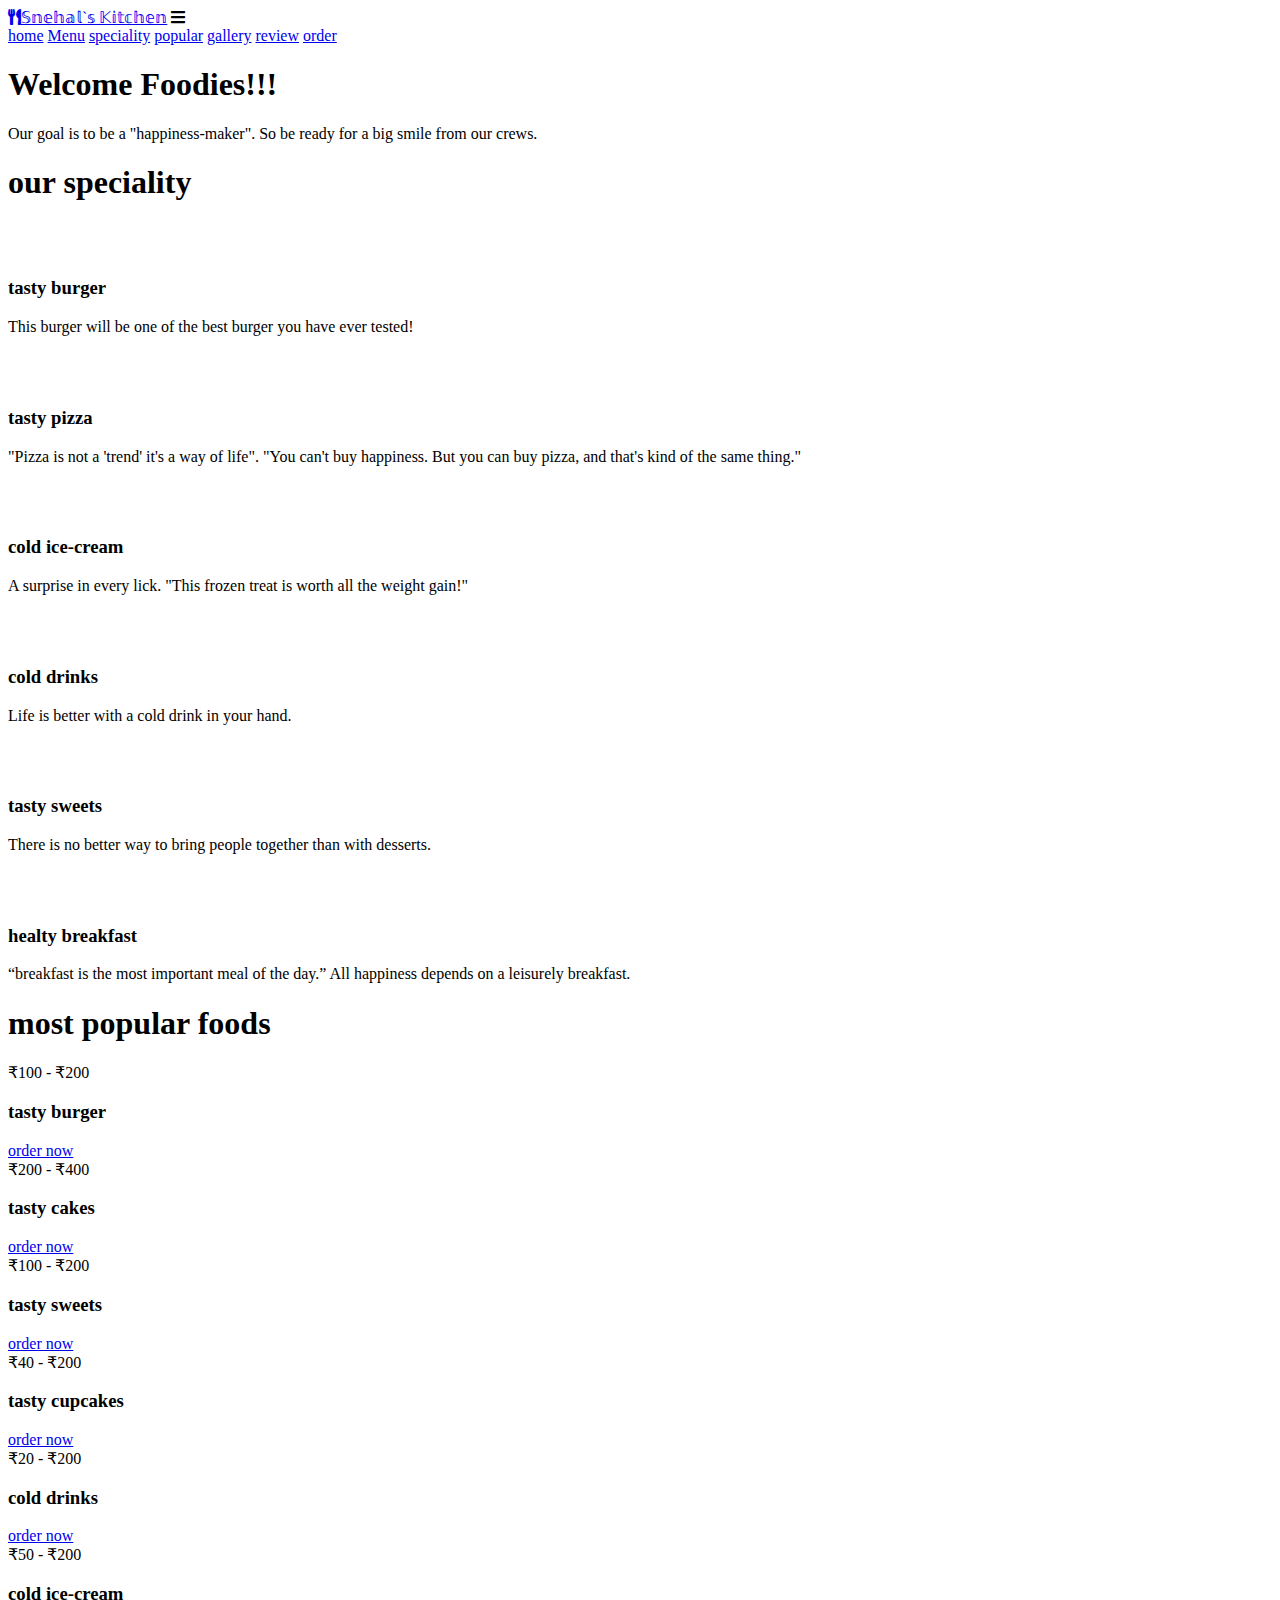
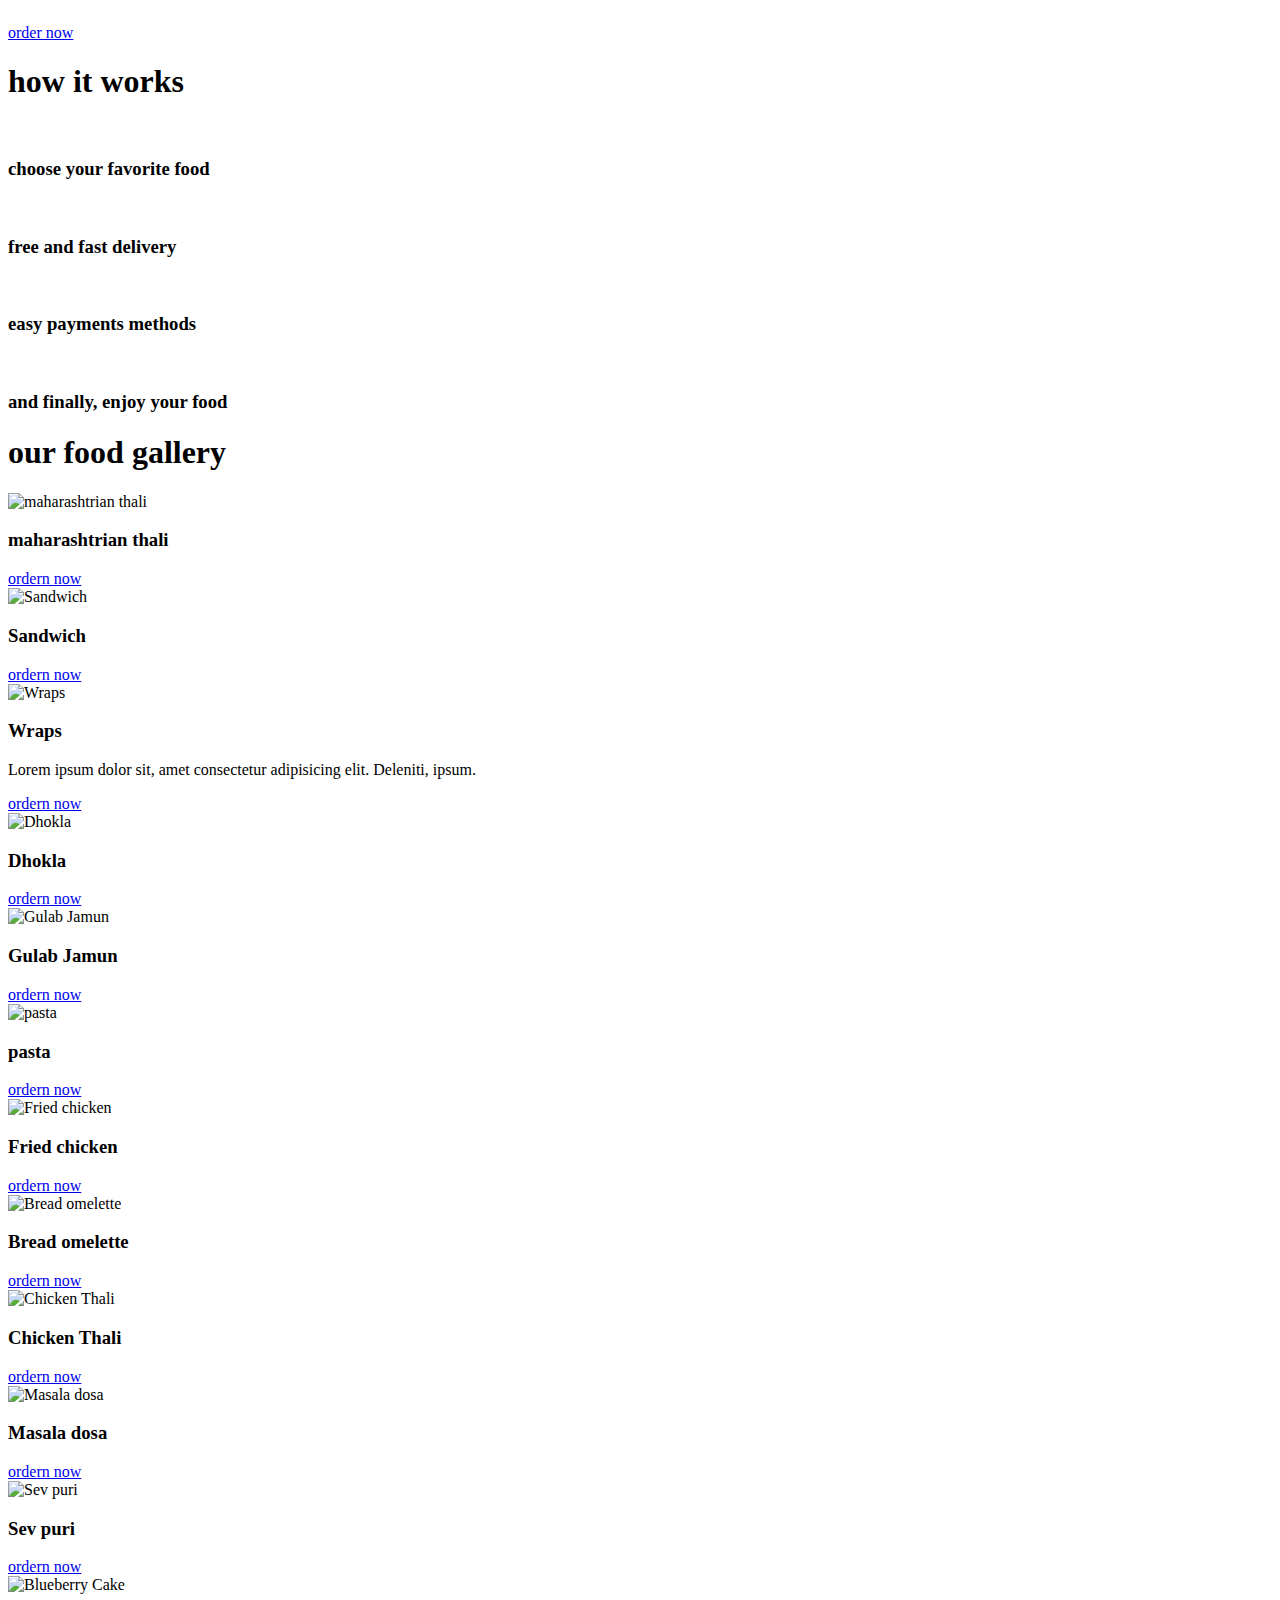
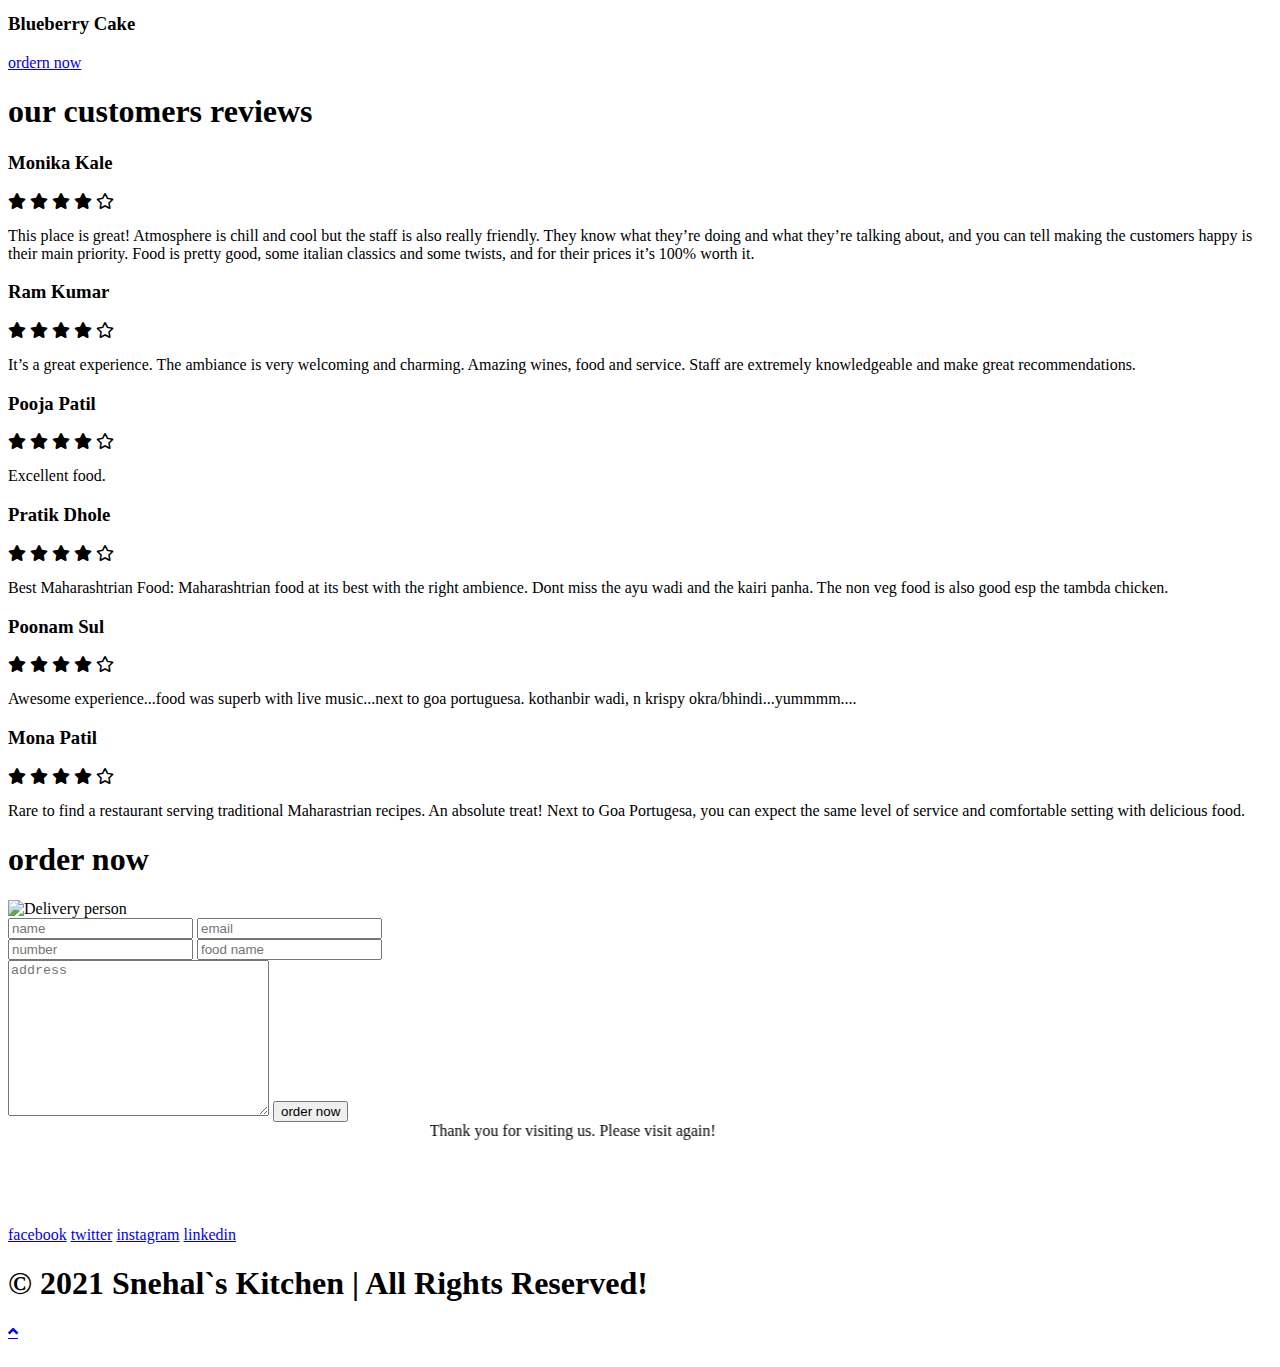
==== Project 2/index.html @ 7e24b0d9 "Create index.html" ====
<!DOCTYPE html>
<html lang="en">
<head>
    <meta charset="UTF-8">
    <meta name="viewport" content="width=device-width, initial-scale=1.0">
    <title>Snehal`s Kitchen</title>

    <!-- font awesome cdn link  -->
    <link rel="stylesheet" href="https://cdnjs.cloudflare.com/ajax/libs/font-awesome/5.15.3/css/all.min.css">

    <!-- custom css file link  -->
    <link rel="stylesheet" href="style.css">

</head>
<body>
    
<!-- header section starts  -->

<header>

    <a href="#" class="logo"><i class="fas fa-utensils"></i>&Sopf;&nopf;&eopf;&hopf;&aopf;&lopf;`&sopf; &Kopf;&iopf;&topf;&copf;&hopf;&eopf;&nopf;</a>

    <div id="menu-bar" class="fas fa-bars"></div>

    <nav class="navbar">
        <a href="#home">home</a>
        <a href="menu.html" target="_blank">Menu</a>
        <a href="#speciality">speciality</a>
        <a href="#popular">popular</a>
        <a href="#gallery">gallery</a>
        <a href="#review">review</a>
        <a href="#order">order</a>
    </nav>
    

</header>

<!-- header section ends -->

<!-- home section starts  -->

<section class="home" id="home">
        <div class="content" id="blackbox">
                <h1>Welcome Foodies!!! </h1>
                <p>Our goal is to be a "happiness-maker". So be ready for a big smile from our crews.</p>          
        </div>     
     
    
</section>

<!-- home section ends -->

<!-- speciality section starts  -->

<section class="speciality" id="speciality">

    <h1 class="heading"> our <span>speciality</span> </h1>

    <div class="box-container">

        <div class="box">
            <img class="image" src="images/s-img-1.jpg" alt="">
            <div class="content">
                <img src="images/s-1.png" alt="">
                <h3>tasty burger</h3>
                <p>This burger will be one of the best burger you have ever tested!</p>
            </div>
        </div>
        <div class="box">
            <img class="image" src="images/s-img-2.jpg" alt="">
            <div class="content">
                <img src="images/s-2.png" alt="">
                <h3>tasty pizza</h3>
                <p>"Pizza is not a 'trend' it's a way of life". "You can't buy happiness. But you can buy pizza, and that's kind of the same thing."</p>
            </div>
        </div>
        <div class="box">
            <img class="image" src="images/s-img-3.jpg" alt="">
            <div class="content">
                <img src="images/s-3.png" alt="">
                <h3>cold ice-cream</h3>
                <p>A surprise in every lick. "This frozen treat is worth all the weight gain!"</p>
            </div>
        </div>
        <div class="box">
            <img class="image" src="images/s-img-4.jpg" alt="">
            <div class="content">
                <img src="images/s-4.png" alt="">
                <h3>cold drinks</h3>
                <p>Life is better with a cold drink in your hand.</p>
            </div>
        </div>
        <div class="box">
            <img class="image" src="images/s-img-5.jpg" alt="">
            <div class="content">
                <img src="images/s-5.png" alt="">
                <h3>tasty sweets</h3>
                <p>There is no better way to bring people together than with desserts.</p>
            </div>
        </div>
        <div class="box">
            <img class="image" src="images/s-img-6.jpg" alt="">
            <div class="content">
                <img src="images/s-6.png" alt="">
                <h3>healty breakfast</h3>
                <p>“breakfast is the most important meal of the day.” All happiness depends on a leisurely breakfast.</p>
            </div>
        </div>

    </div>

</section>

<!-- speciality section ends -->

<!-- popular section starts  -->

<section class="popular" id="popular">

    <h1 class="heading"> most <span>popular</span> foods </h1>

    <div class="box-container">

        <div class="box">
            <span class="price"> &#8377;100 - &#8377;200 </span>
            <img src="images/p-1.jpg" alt="">
            <h3>tasty burger</h3>
            <a href="menu.html" class="btn">order now</a>
        </div>
        <div class="box">
            <span class="price"> &#8377;200 - &#8377;400 </span>
            <img src="images/p-2.jpg" alt="">
            <h3>tasty cakes</h3>
            <a href="menu.html" class="btn">order now</a>
        </div>
        <div class="box">
            <span class="price"> &#8377;100 - &#8377;200 </span>
            <img src="images/p-3.jpg" alt="">
            <h3>tasty sweets</h3>
            <a href="menu.html" class="btn">order now</a>
        </div>
        <div class="box">
            <span class="price"> &#8377;40 - &#8377;200 </span>
            <img src="images/p-4.jpg" alt="">
            <h3>tasty cupcakes</h3>
            <a href="menu.html" class="btn">order now</a>
        </div>
        <div class="box">
            <span class="price"> &#8377;20 - &#8377;200 </span>
            <img src="images/p-5.jpg" alt="">
            <h3>cold drinks</h3>
            <a href="menu.html" class="btn">order now</a>
        </div>
        <div class="box">
            <span class="price"> &#8377;50 - &#8377;200 </span>
            <img src="images/p-6.jpg" alt="">
            <h3>cold ice-cream</h3>
            <a href="menu.html" class="btn">order now</a>
        </div>

    </div>

</section>

<!-- popular section ends -->

<!-- steps section starts  -->

<div class="step-container">

    <h1 class="heading">how it <span>works</span></h1>

    <section class="steps">

        <div class="box">
            <img src="D:\KitchenStory\images/step-1.jpg" alt="">
            <h3>choose your favorite food</h3>
        </div>
        <div class="box">
            <img src="D:\KitchenStory\images/step-2.jpg" alt="">
            <h3>free and fast delivery</h3>
        </div>
        <div class="box">
            <img src="D:\KitchenStory\images/step-3.jpg" alt="">
            <h3>easy payments methods</h3>
        </div>
        <div class="box">
            <img src="D:\KitchenStory\images/step-4.jpg" alt="">
            <h3>and finally, enjoy your food</h3>
        </div>
    
    </section>

</div>

<!-- steps section ends -->

<!-- gallery section starts  -->

<section class="gallery" id="gallery">

    <h1 class="heading"> our food <span> gallery </span> </h1>

    <div class="box-container">

        <div class="box">
            <img src="https://static.toiimg.com/photo/81995088.cms" alt="maharashtrian thali">
            <div class="content">
                <h3>maharashtrian thali</h3>               
                <a href="menu.html" class="btn">ordern now</a>
            </div>
        </div>
        <div class="box">
            <img src="D:\KitchenStory\images/g-2.jpg" alt="Sandwich">
            <div class="content">
                <h3>Sandwich</h3>                
                <a href="menu.html" class="btn">ordern now</a>
            </div>
        </div>
        <div class="box">
            <img src="D:\KitchenStory\images/g-3.jpg" alt="Wraps">
            <div class="content">
                <h3>Wraps</h3>
                <p>Lorem ipsum dolor sit, amet consectetur adipisicing elit. Deleniti, ipsum.</p>
                <a href="menu.html" class="btn">ordern now</a>
            </div>
        </div>
        <div class="box">
            <img src="https://punampaul.com/wp-content/uploads/2018/05/gujarati-dhokla-recipe.jpg" alt="Dhokla">
            <div class="content">
                <h3>Dhokla</h3>
                <a href="menu.html" class="btn">ordern now</a>
            </div>
        </div>
        <div class="box">
            <img src="https://c2.staticflickr.com/6/5559/30562381266_8994c463dd_z.jpg" alt="Gulab Jamun ">
            <div class="content">
                <h3>Gulab Jamun</h3>
                <a href="menu.html" class="btn">ordern now</a>
            </div>
        </div>
        <div class="box">
            <img src="https://www.qmin.co.in/content/dam/qmin/Anuka_Hero_image_Qmin.png/jcr:content/renditions/cq5dam.web.756.756.png" alt="pasta">
            <div class="content">
                <h3>pasta</h3>
                <a href="menu.html" class="btn">ordern now</a>
            </div>
        </div>
        <div class="box">
            <img src="D:\KitchenStory\images/g-6.jpg" alt="Fried chicken">
            <div class="content">
                <h3>Fried chicken</h3>
                <a href="menu.html" class="btn">ordern now</a>
            </div>
        </div>
        <div class="box">
            <img src="D:\KitchenStory\images/g-7.jpg" alt="Bread omelette">
            <div class="content">
                <h3>Bread omelette</h3>               
                <a href="menu.html" class="btn">ordern now</a>
            </div>
        </div>
        <div class="box">
            <img src="https://media-cdn.tripadvisor.com/media/photo-s/03/db/3e/b7/hotel-padma.jpg" alt="Chicken Thali">
            <div class="content">
                <h3>Chicken Thali</h3>               
                <a href="menu.html" class="btn">ordern now</a>
            </div>
        </div>
        <div class="box">
            <img src="https://vismaifood.com/storage/app/uploads/public/45a/29b/a17/thumb__700_0_0_0_auto.jpg" alt="Masala dosa">
            <div class="content">
                <h3>Masala dosa</h3>                
                <a href="menu.html" class="btn">ordern now</a>
            </div>
        </div>
        <div class="box">
            <img src="https://www.awesomecuisine.com/wp-content/uploads/2014/11/sev-puri.jpg" alt="Sev puri">
            <div class="content">
                <h3>Sev puri</h3>                    
                <a href="menu.html" class="btn">ordern now</a>
            </div>
        </div>
        <div class="box">
            <img src="images/g-9.jpg" alt="Blueberry Cake">
            <div class="content">
                <h3>Blueberry Cake </h3>
                <a href="menu.html" class="btn">ordern now</a>
            </div>
        </div>

    </div>

</section>

<!-- gallery section ends -->

<!-- review section starts  -->

<section class="review" id="review">

    <h1 class="heading"> our customers <span>reviews</span> </h1>

    <div class="box-container">
        <div class="box">
            <h3>Monika Kale</h3>
            <div class="stars">
                <i class="fas fa-star"></i>
                <i class="fas fa-star"></i>
                <i class="fas fa-star"></i>
                <i class="fas fa-star"></i>
                <i class="far fa-star"></i>
            </div>
            <p>This place is great! Atmosphere is chill and cool but the staff is also really friendly. They know what they’re doing and what they’re talking about, and you can tell making the customers happy is their main priority. Food is pretty good, some italian classics and some twists, and for their prices it’s 100% worth it.</p>
        </div>

        <div class="box">
            <h3>Ram Kumar</h3>
            <div class="stars">
                <i class="fas fa-star"></i>
                <i class="fas fa-star"></i>
                <i class="fas fa-star"></i>
                <i class="fas fa-star"></i>
                <i class="far fa-star"></i>
            </div>
            <p>It’s a great experience. The ambiance is very welcoming and charming. Amazing wines, food and service. Staff are extremely knowledgeable and make great recommendations.</p>
        </div>
        <div class="box">
            <h3>Pooja Patil</h3>
            <div class="stars">
                <i class="fas fa-star"></i>
                <i class="fas fa-star"></i>
                <i class="fas fa-star"></i>
                <i class="fas fa-star"></i>
                <i class="far fa-star"></i>
            </div>
            <p>Excellent food.</p>
        </div>
        <div class="box">
            <h3>Pratik Dhole</h3>
            <div class="stars">
                <i class="fas fa-star"></i>
                <i class="fas fa-star"></i>
                <i class="fas fa-star"></i>
                <i class="fas fa-star"></i>
                <i class="far fa-star"></i>
            </div>
            <p>Best Maharashtrian Food: Maharashtrian food at its best with the right ambience. Dont miss the ayu wadi and the kairi panha. The non veg food is also good esp the tambda chicken.</p>
        </div>
        <div class="box">
            <h3>Poonam Sul</h3>
            <div class="stars">
                <i class="fas fa-star"></i>
                <i class="fas fa-star"></i>
                <i class="fas fa-star"></i>
                <i class="fas fa-star"></i>
                <i class="far fa-star"></i>
            </div>
            <p>Awesome experience...food was superb with live music...next to goa portuguesa. kothanbir wadi, n krispy okra/bhindi...yummmm....</p>
        </div>
        <div class="box">
            <h3>Mona Patil</h3>
            <div class="stars">
                <i class="fas fa-star"></i>
                <i class="fas fa-star"></i>
                <i class="fas fa-star"></i>
                <i class="fas fa-star"></i>
                <i class="far fa-star"></i>
            </div>
            <p>Rare to find a restaurant serving traditional Maharastrian recipes. An absolute treat! Next to Goa Portugesa, you can expect the same level of service and comfortable setting with delicious food.</p>
        </div>

    </div>

</section>

<!-- review section ends -->

<!-- order section starts  -->

<section class="order" id="order">

    <h1 class="heading"> <span>order</span> now </h1>

    <div class="row">
        
        <div class="image">
            <img src="images\food-delivery.jpg" alt="Delivery person" >
        </div>

        <form action="order.html" method="POST">

            <div class="inputBox">
                <input type="text" placeholder="name" required>
                <input type="email" placeholder="email" required>
            </div>

            <div class="inputBox">
                <input type="number" placeholder="number" required>
                <input type="text" placeholder="food name">
                
            </div>

            <textarea placeholder="address" name="" id="" cols="30" rows="10"></textarea>

            <input type="submit" value="order now" class="btn">

        </form>

    </div>

</section>

<!-- order section ends -->

<!-- footer section  -->

<section class="footer">
    <div id="thank">
        <marquee behavior="alternate" width="60%" height="100px">
            Thank you for visiting us. Please visit again!
            </marquee>
    </div>

    <div class="share">
        <a href="https://www.facebook.com/" target="_blank" class="btn">facebook</a>
        <a href="https://twitter.com/ghodekar_snehal" target="_blank" class="btn">twitter</a>
        <a href="https://www.instagram.com/" target="_blank" class="btn">instagram</a>
        <a href="https://www.linkedin.com/in/snehal-ghodekar-119904136/" target="_blank" class="btn">linkedin</a>
    </div>

    <h1 class="credit"> &copy; 2021<span> Snehal`<span style="text-transform: lowercase;">s</span> Kitchen</span> | All Rights Reserved! </h1>

</section>

<!-- scroll top button  -->
<a href="#home" class="fas fa-angle-up" id="scroll-top"></a>

<!-- loader  -->
<div class="loader-container">
    <img src="images/loader.gif" alt="">
</div>

<!-- custom js file link  -->
<script src="script.js"></script>


</body>
</html>
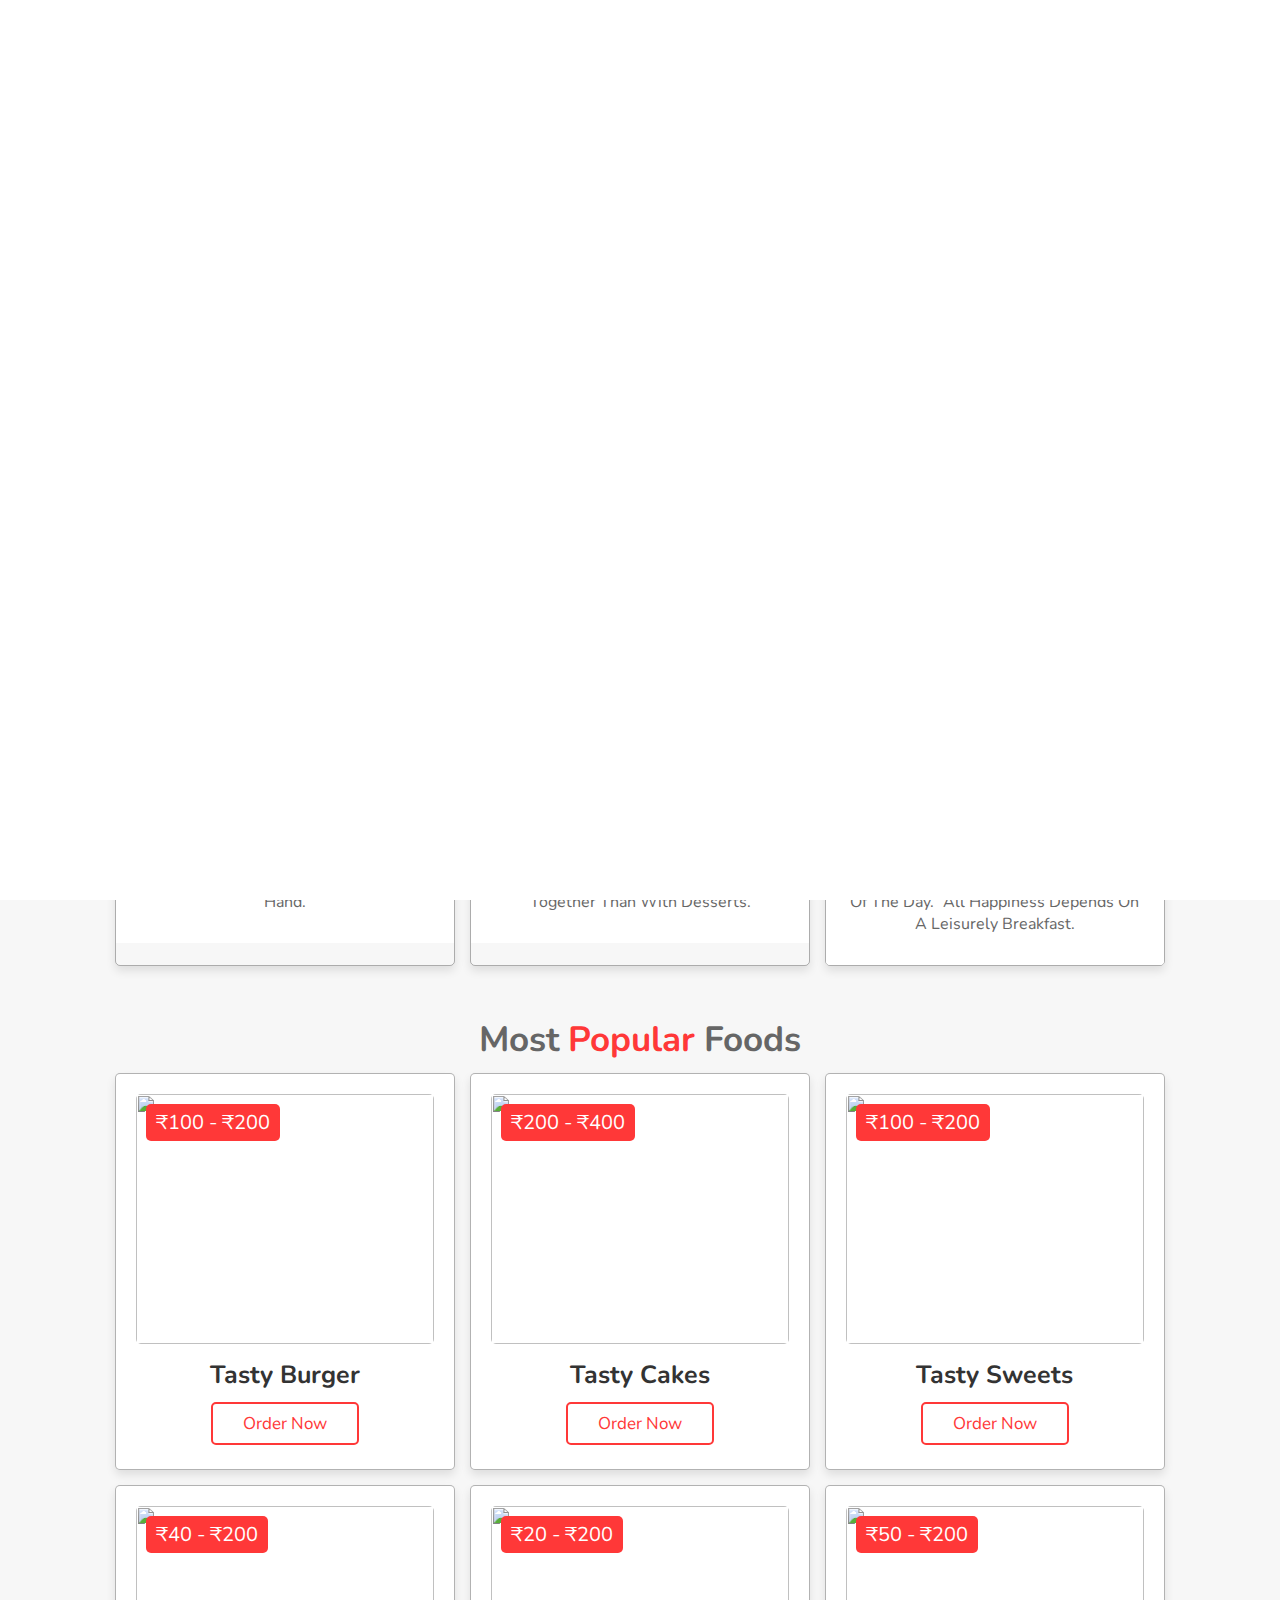
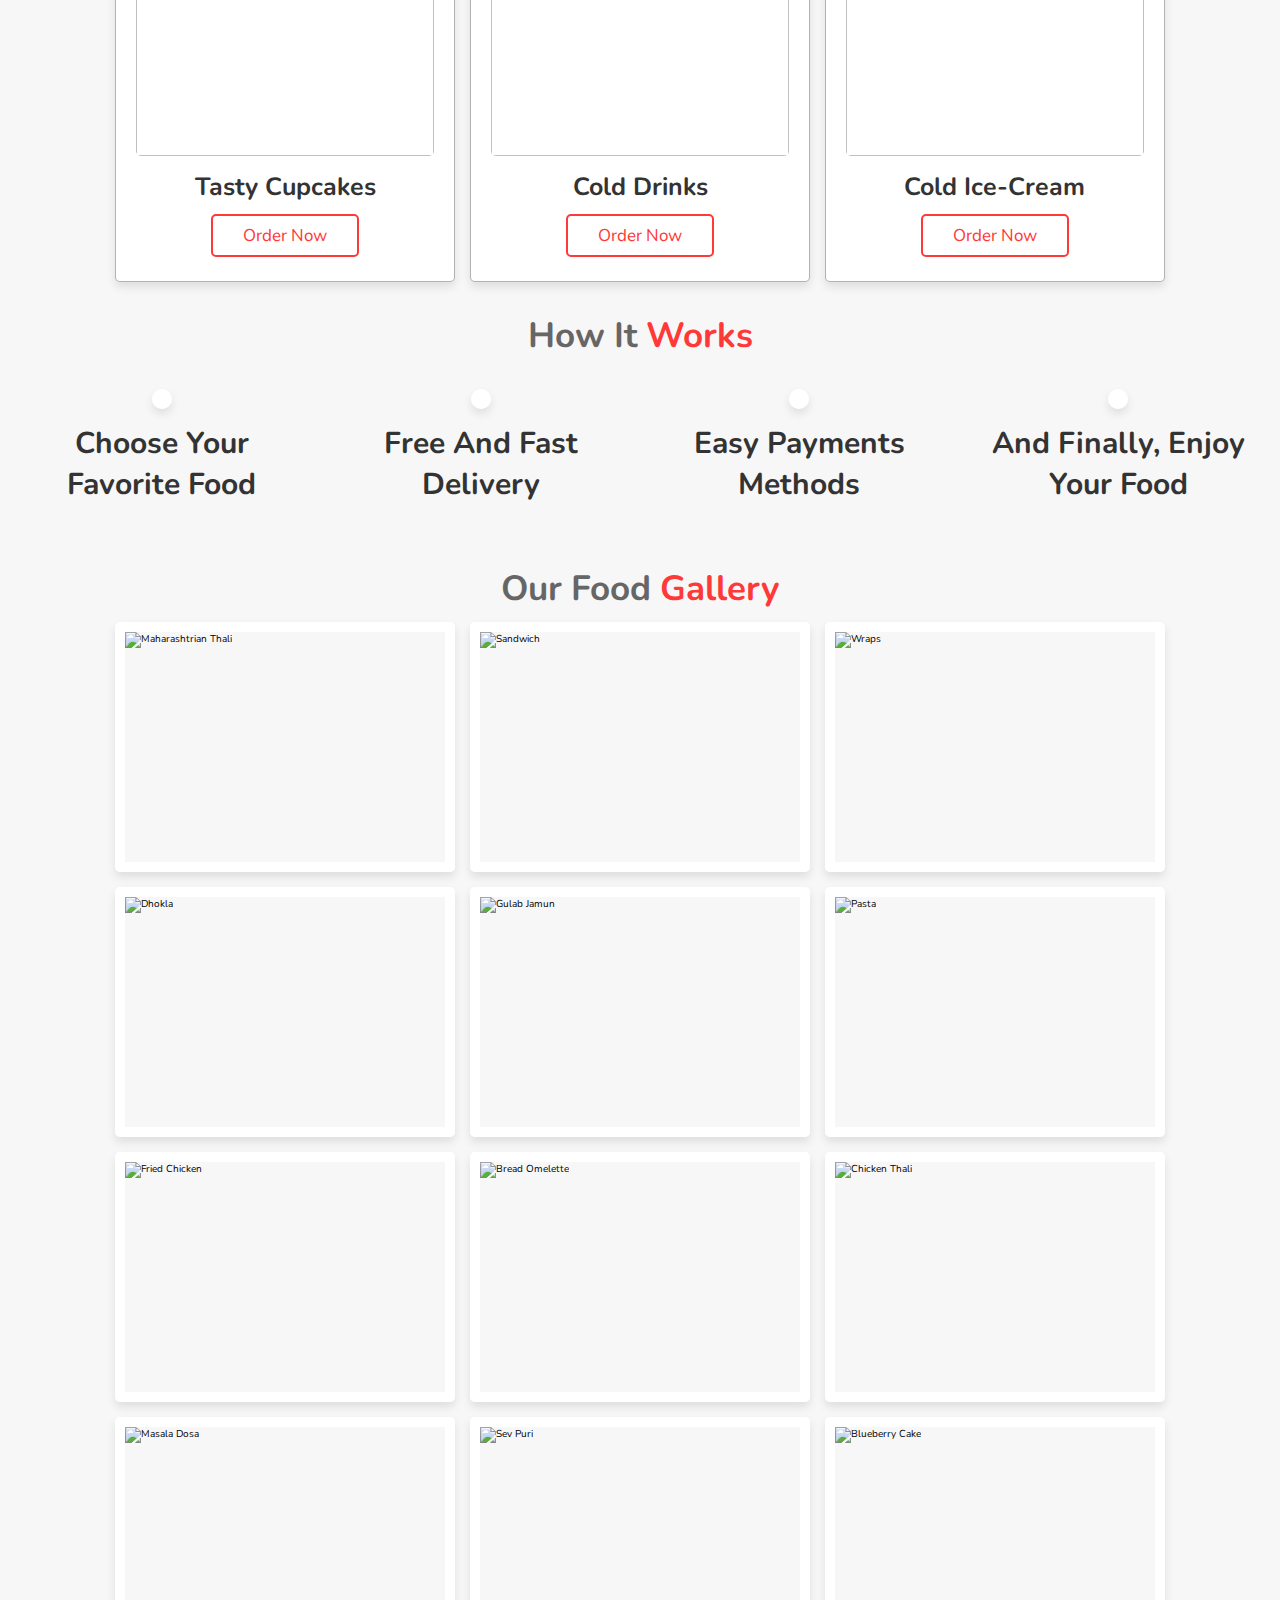
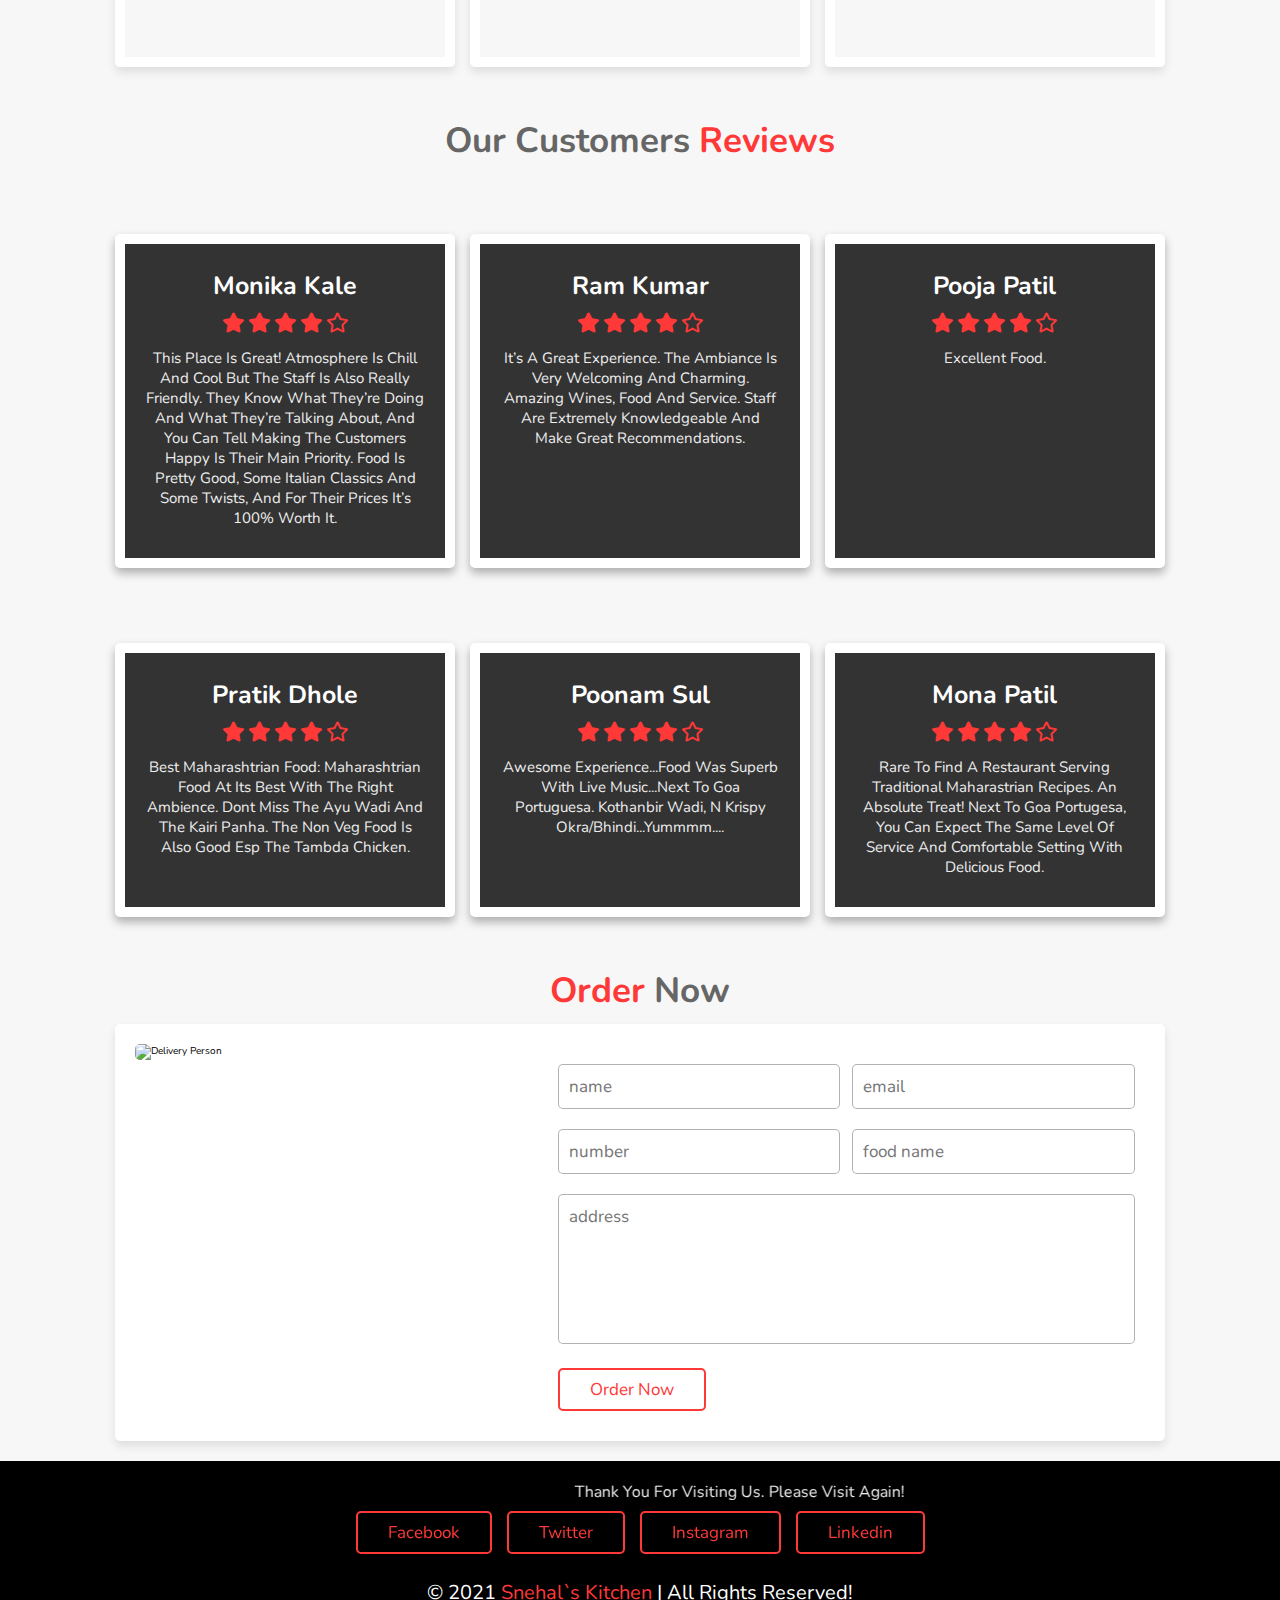
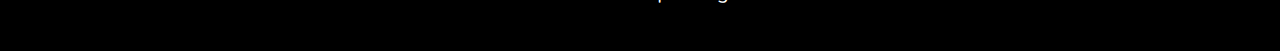
==== commit 8db5c7f3: "Update index.html" ====
--- a/Project 2/index.html
+++ b/Project 2/index.html
@@ -220,8 +220,7 @@
         <div class="box">
             <img src="D:\KitchenStory\images/g-3.jpg" alt="Wraps">
             <div class="content">
-                <h3>Wraps</h3>
-                <p>Lorem ipsum dolor sit, amet consectetur adipisicing elit. Deleniti, ipsum.</p>
+                <h3>Wraps</h3>                
                 <a href="menu.html" class="btn">ordern now</a>
             </div>
         </div>
--- a/Project 2/style.css
+++ b/Project 2/style.css
@@ -0,0 +1,596 @@
+@import url('https://fonts.googleapis.com/css2?family=Nunito:wght@200;300;400;600;700&display=swap');
+@import url('https://fonts.googleapis.com/css2?family=Dancing+Script:wght@700&family=Lobster&display=swap');
+
+
+:root{
+  --red:#ff3838;
+}
+
+*{
+  font-family: 'Nunito', sans-serif;
+  margin:0; padding:0;
+  box-sizing: border-box;
+  outline: none; border:none;
+  text-decoration: none;
+  text-transform: capitalize;
+  transition:all .2s linear;
+}
+
+*::selection{
+  background:var(--red);
+  color:#fff;
+}
+
+html{
+  font-size: 62.5%;
+  overflow-x: hidden;
+  scroll-behavior: smooth;
+  scroll-padding-top: 6rem;
+}
+
+body{
+  background:#f7f7f7;
+}
+
+section{
+  padding:2rem 9%;
+}
+
+.heading{
+  text-align: center;
+  font-size: 3.5rem;
+  padding:1rem;
+  color:#666;
+}
+
+.heading span{
+  color:var(--red);
+}
+
+.btn{
+  display: inline-block;
+  padding:.8rem 3rem;
+  border:.2rem solid var(--red);
+  color:var(--red);
+  cursor: pointer;
+  font-size: 1.7rem;
+  border-radius: .5rem;
+  position: relative;
+  overflow: hidden;
+  z-index: 0;
+  margin-top: 1rem;
+}
+
+.btn::before{
+  content: '';
+  position: absolute;
+  top:0; right: 0;
+  width:0%;
+  height:100%;
+  background:var(--red);
+  transition: .3s linear;
+  z-index: -1;
+}
+
+.btn:hover::before{
+  width:100%;
+  left: 0;
+}
+
+.btn:hover{
+  color:#fff;
+}
+
+header{
+  position: fixed;
+  top:0; left: 0; right:0;
+  z-index: 1000;
+  display: flex;
+  align-items: center;
+  justify-content: space-between;
+  background:#fff;
+  padding:2rem 9%;
+  box-shadow: 0 .5rem 1rem rgba(0,0,0,.1);
+}
+
+header .logo{
+  font-size: 2.5rem;
+  font-weight: bolder;
+  color:#666;
+}
+
+header .logo i{
+  padding-right: .5rem;
+  color:var(--red);
+}
+
+header .navbar a{
+  font-size: 2rem;
+  margin-left: 2rem;
+  color:#666;
+}
+
+header .navbar a:hover{
+  color:var(--red);
+}
+
+#menu-bar{
+  font-size: 3rem;
+  cursor: pointer;
+  color:#666;
+  border:.1rem solid #666;
+  border-radius: .3rem;
+  padding:.5rem 1.5rem;
+  display: none;
+}
+
+.home{
+  display: flex;
+  flex-wrap: wrap;
+  gap:1.5rem;
+  min-height: 50vh;
+  align-items: center;
+  background:url("https://lh6.googleusercontent.com/ox5rO6-zIdVmuNCldziLx5sZt6Tmm0RXqwRX0sQ31ZYnKjjUFQRB0yC-GaChi50NU82mdXBfIUwob5wNEuTo9MyP4JyubYN2q0fOmYfUbaIP0ecCyGMnGzz3jwwtg_FFFnev5vy-") no-repeat;
+  background-size: cover;
+  background-position: center;
+  
+}
+
+.home .content{
+  flex:1 1 40rem;
+  padding-top: 6.5rem;
+  text-align: center;
+}
+}
+
+.home .image{
+  flex:1 1 40rem;
+}
+
+.home .image img{
+  width:100%;
+  padding:1rem;
+  
+}
+
+@keyframes float{
+  0%, 100%{
+    transform: translateY(0rem);
+  }
+  50%{
+    transform: translateY(3rem);
+  }
+}
+
+.home .content h1{  
+  color:red;
+  font-size: 6rem;  
+  font-family: Lobster;
+ 
+}
+#blackbox{
+  background-color: black;
+  position:relative;
+  top: 20px;
+  padding-top: 0%;
+  padding-left: 0px;
+  padding-right: 0%;
+  
+}
+
+.home .content p{
+  font-size: 1.7rem;
+  color: white;
+  padding:1rem 0;
+  
+}
+
+.speciality .box-container{
+  display: flex;
+  flex-wrap: wrap;
+  gap:1.5rem;
+}
+
+
+
+.speciality .box-container .box{
+  flex:1 1 30rem;
+  position: relative;
+  overflow: hidden;
+  box-shadow: 0 .5rem 1rem rgba(0,0,0,.1);
+  border:.1rem solid rgba(0,0,0,.3);
+  cursor: pointer;
+  border-radius: .5rem;
+}
+
+.speciality .box-container .box .image{
+  height:100%;
+  width:100%;
+  object-fit: cover;
+  position: absolute;
+  top:-100%; left:0;
+}
+
+.speciality .box-container .box .content{
+  text-align: center;
+  background:#fff;
+  padding:2rem;
+}
+
+.speciality .box-container .box .content img{
+  margin:1.5rem 0;
+}
+
+.speciality .box-container .box .content h3{
+  font-size: 2.5rem;
+  color:#333;
+}
+
+.speciality .box-container .box .content p{
+  font-size: 1.6rem;
+  color:#666;
+  padding:1rem 0;
+}
+
+.speciality .box-container .box:hover .image{
+  top:0;
+}
+
+.speciality .box-container .box:hover .content{
+  transform: translateY(100%);
+}
+
+.popular .box-container{
+  display: flex;
+  flex-wrap: wrap;
+  gap:1.5rem;
+}
+
+.popular .box-container .box{
+  padding:2rem;
+  background:#fff;
+  box-shadow: 0 .5rem 1rem rgba(0,0,0,.1);
+  border:.1rem solid rgba(0,0,0,.3);
+  border-radius: .5rem;
+  text-align: center;
+  flex:1 1 30rem;
+  position: relative;
+}
+
+.popular .box-container .box img{
+  height:25rem;
+  object-fit: cover;
+  width:100%;
+  border-radius: .5rem;
+}
+
+.popular .box-container .box .price{
+  position: absolute;
+  top:3rem; left:3rem;
+  background:var(--red);
+  color:#fff;
+  font-size: 2rem;
+  padding:.5rem 1rem;
+  border-radius: .5rem;
+}
+
+.popular .box-container .box h3{
+  color:#333;
+  font-size: 2.5rem;
+  padding-top: 1rem;
+}
+
+.popular .box-container .box .stars i{
+  color:gold;
+  font-size: 1.7rem;
+  padding:1rem .1rem;
+}
+
+.steps{
+  display: flex;
+  flex-wrap: wrap;
+  gap:1.5rem;
+  padding:1rem;
+}
+
+.steps .box{
+  flex:1 1 25rem;
+  padding:1rem;
+  text-align: center;
+}
+
+.steps .box img{
+  border-radius: 50%;
+  border:1rem solid #fff;
+  box-shadow: 0 .5rem 1rem rgba(0,0,0,.1);
+}
+
+.steps .box h3{
+  font-size: 3rem;
+  color:#333;
+  padding:1rem;
+}
+
+.gallery .box-container{
+  display: flex;
+  flex-wrap: wrap;
+  gap:1.5rem;
+}
+
+.gallery .box-container .box{
+  height:25rem;
+  flex:1 1 30rem;
+  border:1rem solid #fff;
+  box-shadow: 0 .5rem 1rem rgba(0,0,0,.1);
+  border-radius: .5rem;
+  position: relative;
+  overflow: hidden;
+}
+
+.gallery .box-container .box img{
+  height:100%;
+  width:100%;
+  object-fit: cover;
+}
+
+.gallery .box-container .box .content{
+  position: absolute;
+  top:-100%; left:0;
+  height: 100%;
+  width:100%;
+  background:rgba(255,255,255,.9);
+  padding:2rem;
+  padding-top: 5rem;
+  text-align: center;
+}
+
+.gallery .box-container .box .content h3{
+  font-size: 2.5rem;
+  color:#333;
+}
+
+.gallery .box-container .box .content p{
+  font-size: 1.5rem;
+  color:#666;
+  padding:1rem 0;
+}
+
+.gallery .box-container .box:hover .content{
+  top:0;
+}
+
+.review .box-container{
+  display: flex;
+  flex-wrap: wrap;
+  gap:1.5rem;
+}
+
+.review .box-container .box{
+  text-align: center;
+  padding:2rem;
+  border:1rem solid #fff;
+  box-shadow: 0 .5rem 1rem rgba(0,0,0,.3);
+  border-radius: .5rem;
+  flex:1 1 30rem;
+  background:#333;
+  margin-top: 6rem;
+}
+
+.review .box-container .box img{
+  height: 12rem;
+  width:12rem;
+  border-radius: 50%;
+  border:1rem solid #fff;
+  margin-top: -8rem;
+  object-fit: cover;
+}
+
+.review .box-container .box h3{
+  font-size: 2.5rem;
+  color:#fff;
+  padding:.5rem 0;
+}
+
+.review .box-container .box .stars i{
+  font-size: 2rem;
+  color:var(--red);
+  padding:.5rem 0;
+}
+
+.review .box-container .box p{
+  font-size: 1.5rem;
+  color:#eee;
+  padding:1rem 0;
+}
+
+.order .row{
+  padding:2rem;
+  box-shadow: 0 .5rem 1rem rgba(0,0,0,.1);
+  background:#fff;
+  display: flex;
+  flex-wrap: wrap;
+  gap:1.5rem;
+  border-radius: .5rem;
+}
+
+.order .row .image{
+  flex:1 1 30rem;
+}
+
+.order .row .image img{
+  height: 100%;
+  width:100%;
+  object-fit: cover;
+  border-radius: .5rem;
+}
+
+.order .row form{
+  flex:1 1 50rem;
+  padding:1rem;
+}
+
+.order .row form .inputBox{
+  display: flex;
+  justify-content: space-between;
+  flex-wrap: wrap;
+}
+
+.order .row form .inputBox input, .order .row form textarea{
+  padding:1rem;
+  margin:1rem 0;
+  font-size: 1.7rem;
+  color:#333;
+  text-transform: none;
+  border:.1rem solid rgba(0,0,0,.3);
+  border-radius: .5rem;
+  width:49%;
+}
+
+.order .row form textarea{
+  width:100%;
+  resize: none;
+  height:15rem;
+}
+
+.order .row form .btn{
+  background:none;
+}
+
+.order .row form .btn:hover{
+  background:var(--red);
+}
+
+.footer{
+  background:#000;
+  text-align: center;
+}
+
+.footer .share{
+  display: flex;
+  gap:1.5rem;
+  justify-content: center;
+  flex-wrap: wrap;
+}
+
+.footer .credit{
+  padding:2.5rem 1rem;
+  color:#fff;
+  font-weight: normal;
+  font-size: 2rem;
+}
+
+.footer .credit span{
+  color:var(--red);
+}
+
+#scroll-top{
+  position: fixed;
+  top:-120%;
+  right:2rem;
+  padding:.5rem 1.5rem;
+  font-size: 4rem;
+  background:var(--red);
+  color:#fff;
+  border-radius: .5rem;
+  transition: 1s linear;
+  z-index: 1000;
+}
+
+#scroll-top.active{
+  top:calc(100% - 12rem)
+}
+
+.loader-container{
+  position: fixed;
+  top:0; left:0;
+  z-index: 10000;
+  background:#fff;
+  display: flex;
+  align-items: center;
+  justify-content: center;
+  height:100%;
+  width:100%;
+}
+
+.loader-container.fade-out{
+  top:-120%;
+}
+
+
+
+
+
+
+
+
+
+
+
+
+
+
+/* media queries  */
+
+@media(max-width:991px){
+
+  html{
+    font-size: 55%;
+  }
+
+  header{
+    padding:2rem;
+  }
+
+  section{
+    padding:2rem;
+  }
+
+}
+
+@media(max-width:768px){
+
+  #menu-bar{
+    display: initial;
+  }
+
+  header .navbar{
+    position: absolute;
+    top:100%; left: 0; right:0;
+    background: #f7f7f7;
+    border-top: .1rem solid rgba(0,0,0,.1);
+    clip-path: polygon(0 0, 100% 0, 100% 0, 0 0);
+  }
+
+  header .navbar.active{
+    clip-path: polygon(0 0, 100% 0, 100% 100%, 0% 100%);
+  }
+
+  header .navbar a{
+    margin: 1.5rem;
+    padding:1.5rem;
+    display: block;
+    border:.2rem solid rgba(0,0,0,.1);
+    border-left:.5rem solid var(--red);
+    background:#fff;
+  }
+
+}
+
+@media(max-width:450px){
+
+  html{
+    font-size: 50%;
+  }
+
+  .order .row form .inputBox input{
+    width:100%;
+  }
+
+}
+#thank{
+    height: 10px;
+    color: #eee;
+    width: auto;
+    font-size: medium;
+    padding-bottom: 20px;
+}